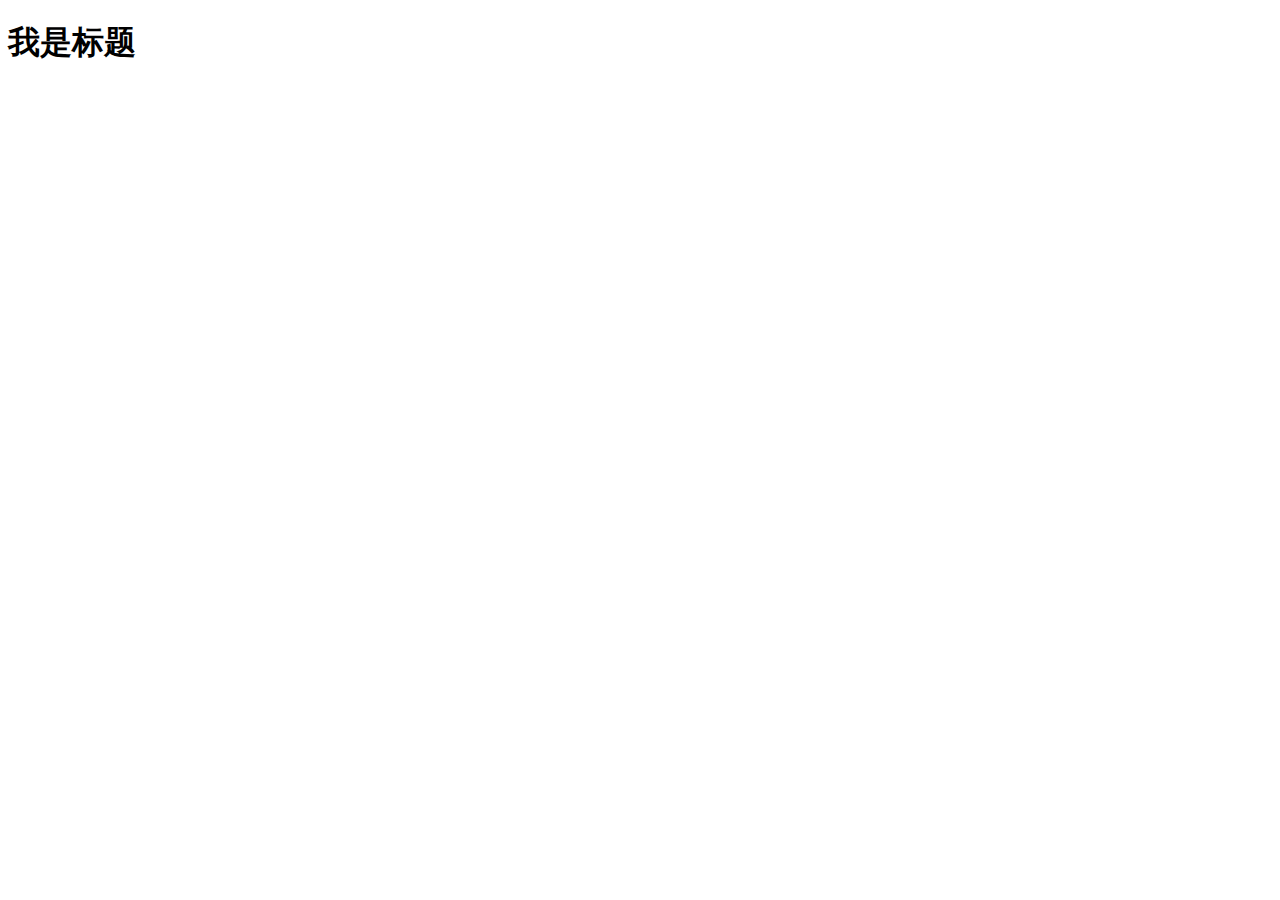
==== index.html @ 8c8eb5fe "first commit" ====
<!DOCTYPE html>
<html lang="zh">
<head>
    <meta charset="UTF-8">
    <meta name="viewport" content="width=device-width, initial-scale=1.0">
    <title>Document</title>
</head>
<body>
    <h1>我是标题</h1>
</body>
</html>
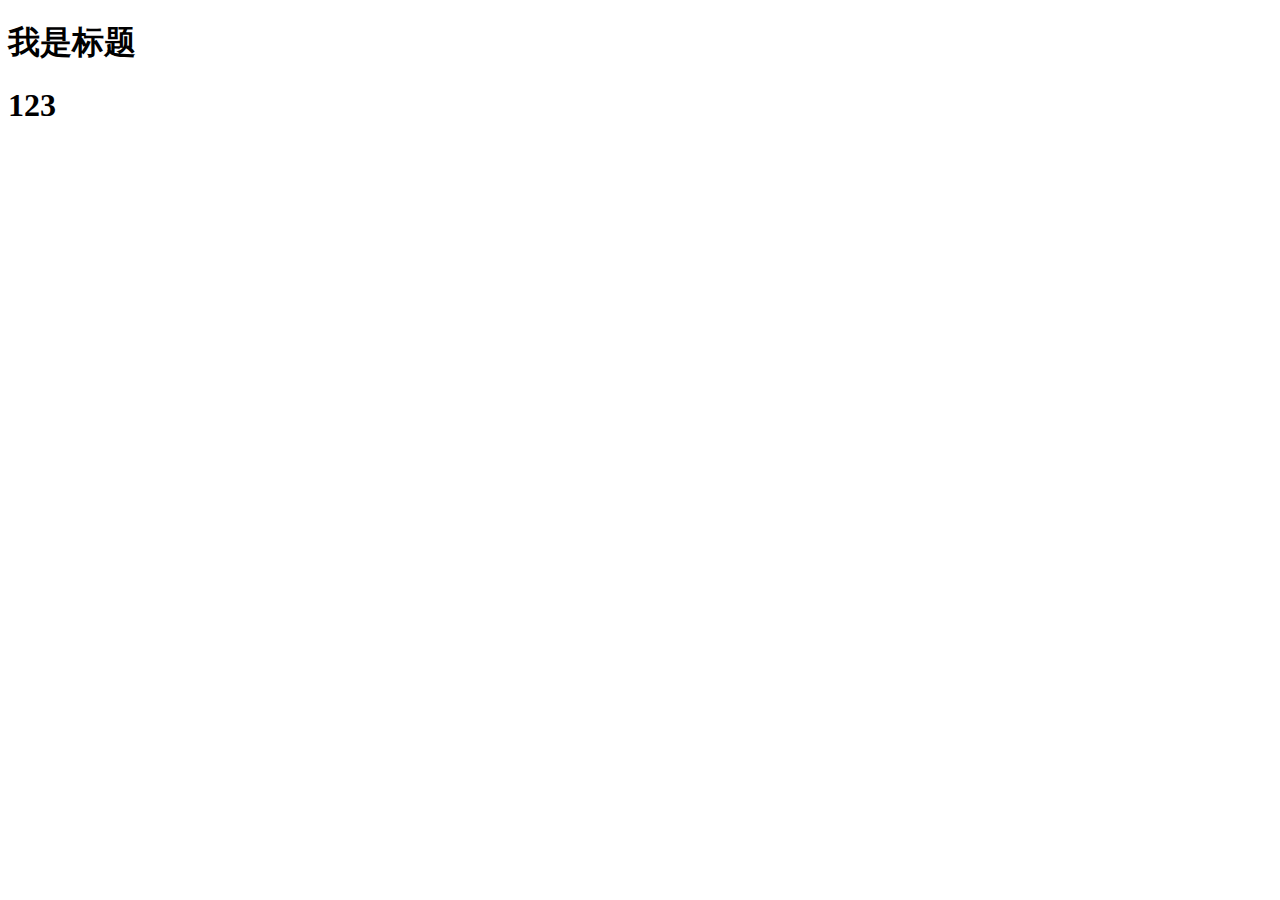
==== commit 3e0cfb49: "2" ====
--- a/index.html
+++ b/index.html
@@ -7,5 +7,6 @@
 </head>
 <body>
     <h1>我是标题</h1>
+    <h1>123</h1>
 </body>
 </html>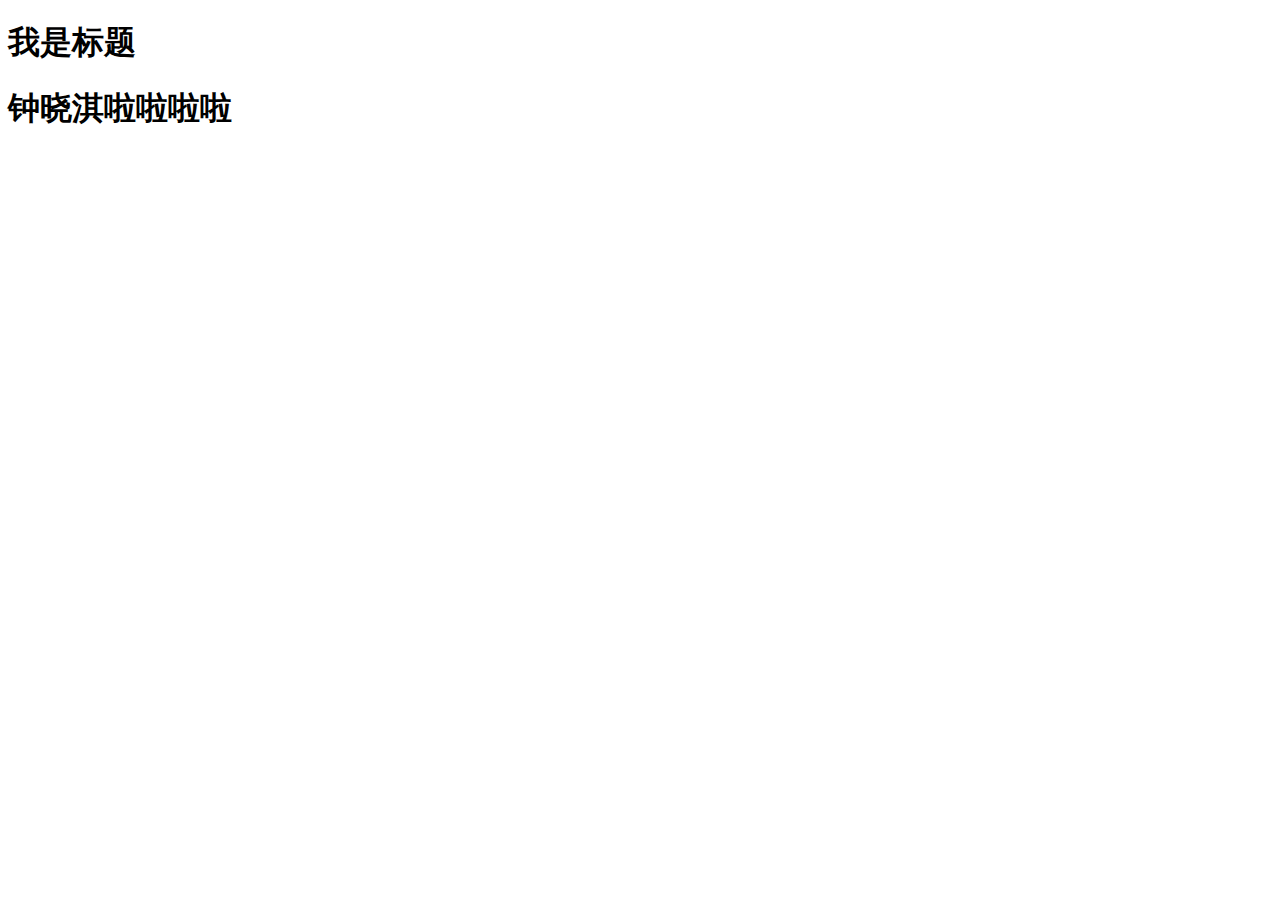
==== commit 65c65654: "3" ====
--- a/index.html
+++ b/index.html
@@ -7,6 +7,6 @@
 </head>
 <body>
     <h1>我是标题</h1>
-    <h1>123</h1>
+    <h1>钟晓淇啦啦啦啦</h1>
 </body>
 </html>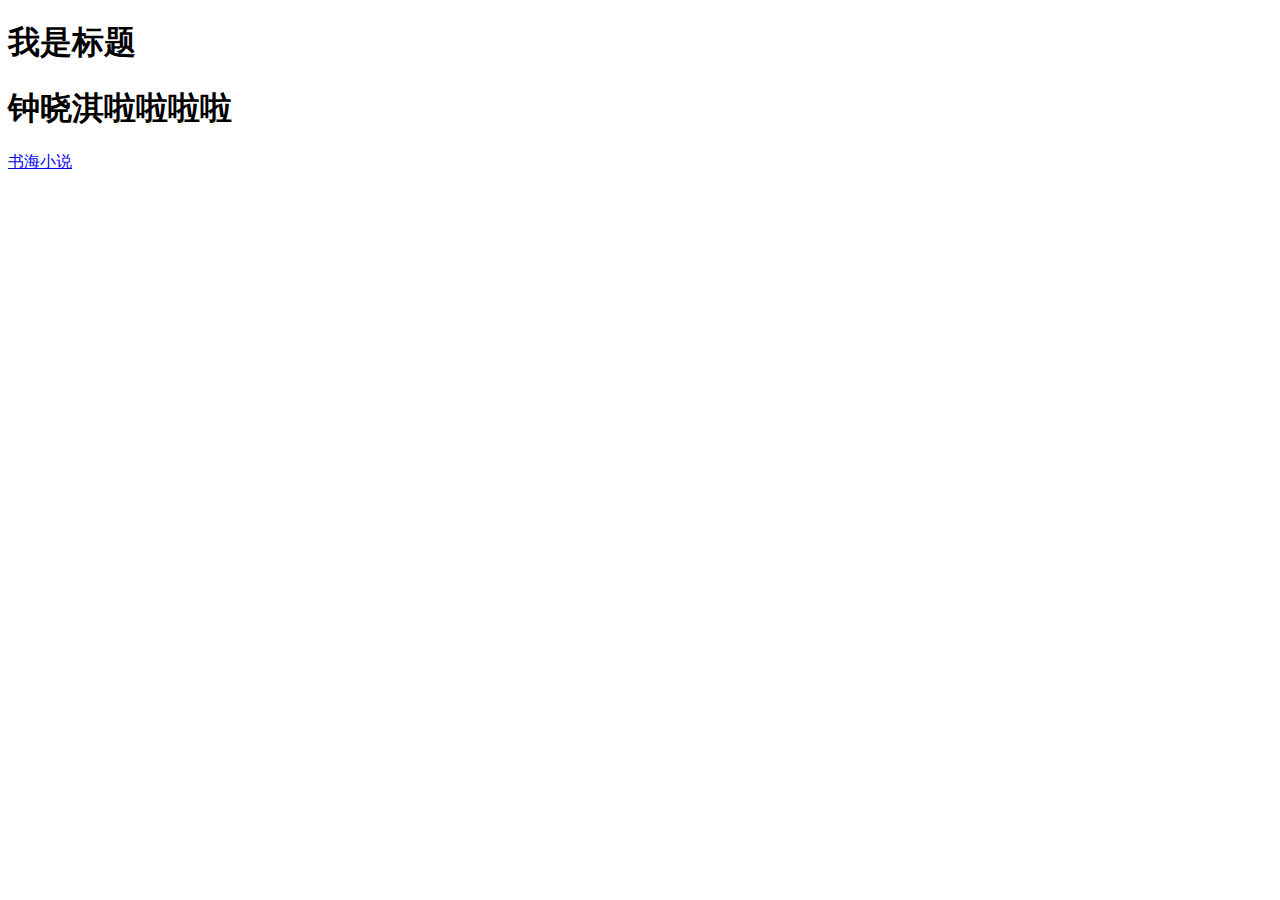
==== commit 67d89bd0: "novel2" ====
--- a/index.html
+++ b/index.html
@@ -8,5 +8,6 @@
 <body>
     <h1>我是标题</h1>
     <h1>钟晓淇啦啦啦啦</h1>
+    <a href="https://linsihua-384.github.io/novel">书海小说</a>
 </body>
 </html>